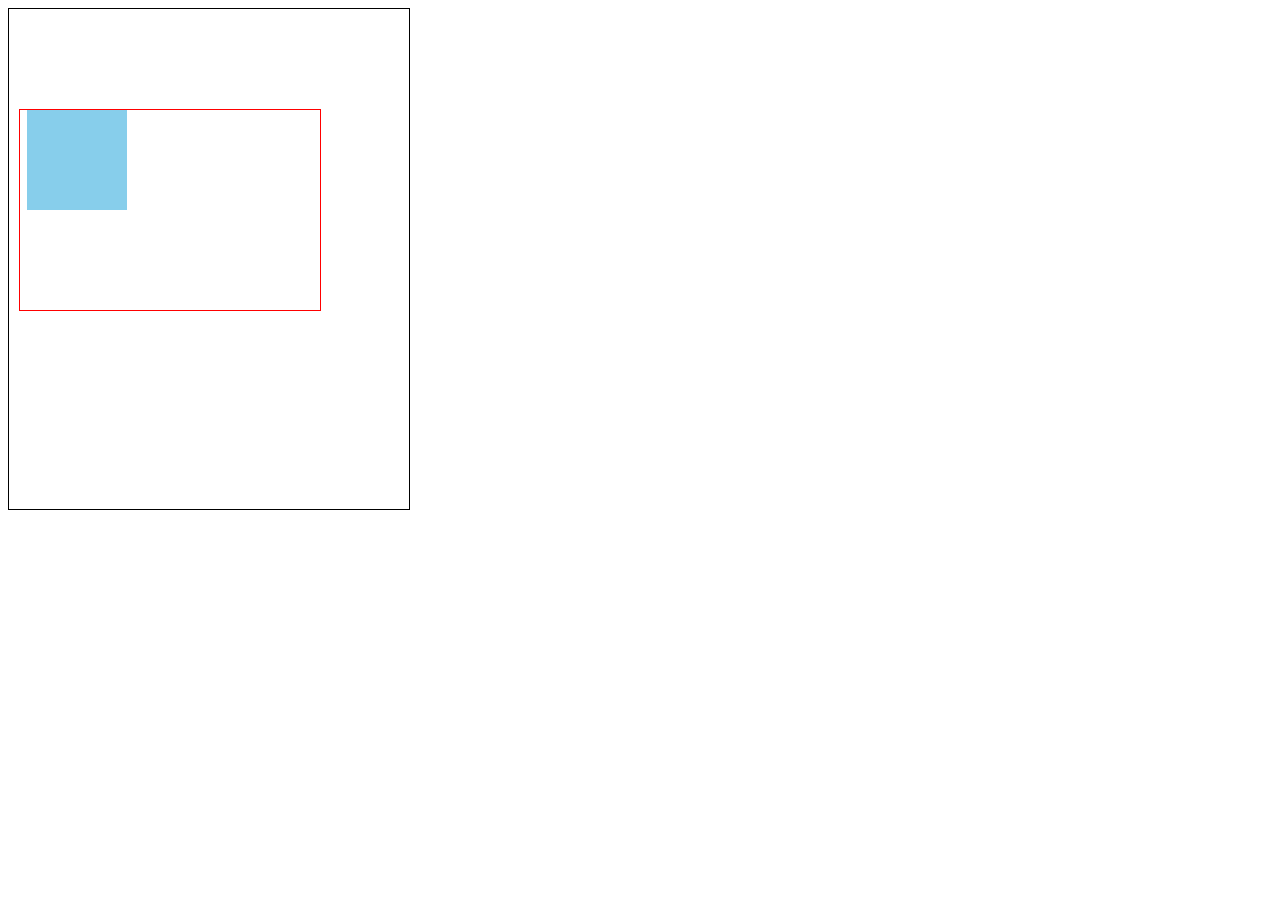
==== 01-京东/test.html @ f07efdc3 "完成京东秒杀 大促楼层模块 特价商品模块部分" ====
<!DOCTYPE html>
<html lang="en">

<head>
    <meta charset="UTF-8">
    <meta name="viewport" content="width=device-width, initial-scale=1.0">
    <meta http-equiv="X-UA-Compatible" content="ie=edge">
    <title>Document</title>
    <style>
        .a {
            position: relative;
            width: 400px;
            height: 500px;
            border: 1px solid black;
        }
        
        .b {
            position: absolute;
            left: 10px;
            top: 100px;
            width: 300px;
            height: 200px;
            border: 1px solid red;
        }
        
        .c {
            position: absolute;
            left: 7px;
            top: 0;
            width: 100px;
            height: 100px;
            background-color: skyblue;
        }
    </style>
</head>

<body>
    <div class="a">
        <div class="b">
            <div class="c"></div>
        </div>
    </div>
</body>

</html>
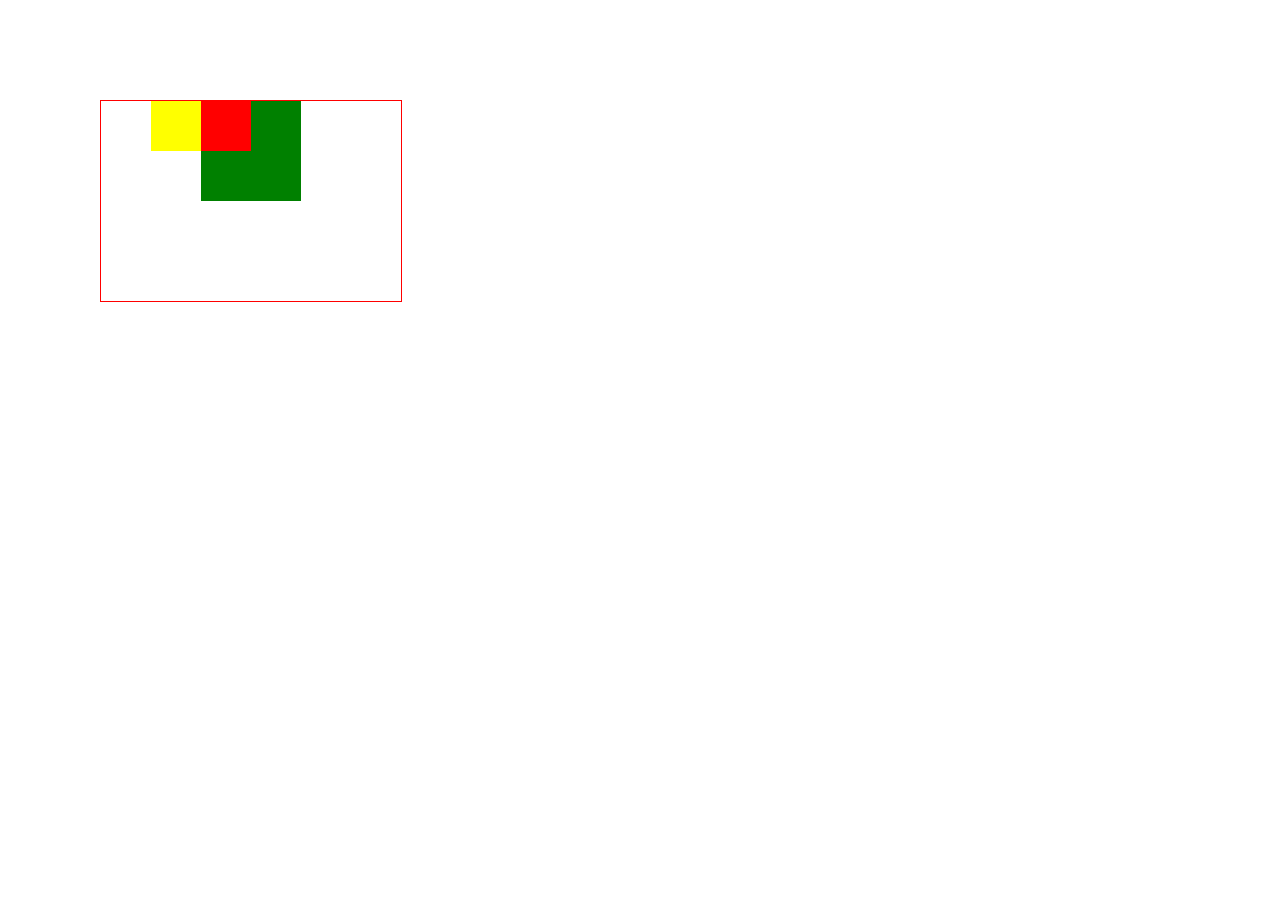
==== commit b226041a: "完成特价商品模块" ====
--- a/01-京东/test.html
+++ b/01-京东/test.html
@@ -7,38 +7,49 @@
     <meta http-equiv="X-UA-Compatible" content="ie=edge">
     <title>Document</title>
     <style>
-        .a {
-            position: relative;
-            width: 400px;
-            height: 500px;
-            border: 1px solid black;
+        * {
+            margin: 0;
+            padding: 0;
         }
         
-        .b {
-            position: absolute;
-            left: 10px;
-            top: 100px;
+        .nav {
+            margin: 100px;
+            height: 200px;
             width: 300px;
-            height: 200px;
             border: 1px solid red;
         }
         
-        .c {
-            position: absolute;
-            left: 7px;
-            top: 0;
+        .red {
+            float: left;
+            height: 50px;
+            width: 50px;
+            position: relative;
+            left: 100px;
+            background-color: red;
+        }
+        
+        .yellow {
+            float: left;
+            height: 50px;
+            width: 50px;
+            background-color: yellow;
+        }
+        
+        .green {
+            float: left;
+            height: 100px;
             width: 100px;
-            height: 100px;
-            background-color: skyblue;
+            background-color: green;
         }
     </style>
 </head>
 
 <body>
-    <div class="a">
-        <div class="b">
-            <div class="c"></div>
-        </div>
+
+    <div class="nav">
+        <div class="red"></div>
+        <div class="yellow"></div>
+        <div class="green"></div>
     </div>
 </body>
 
